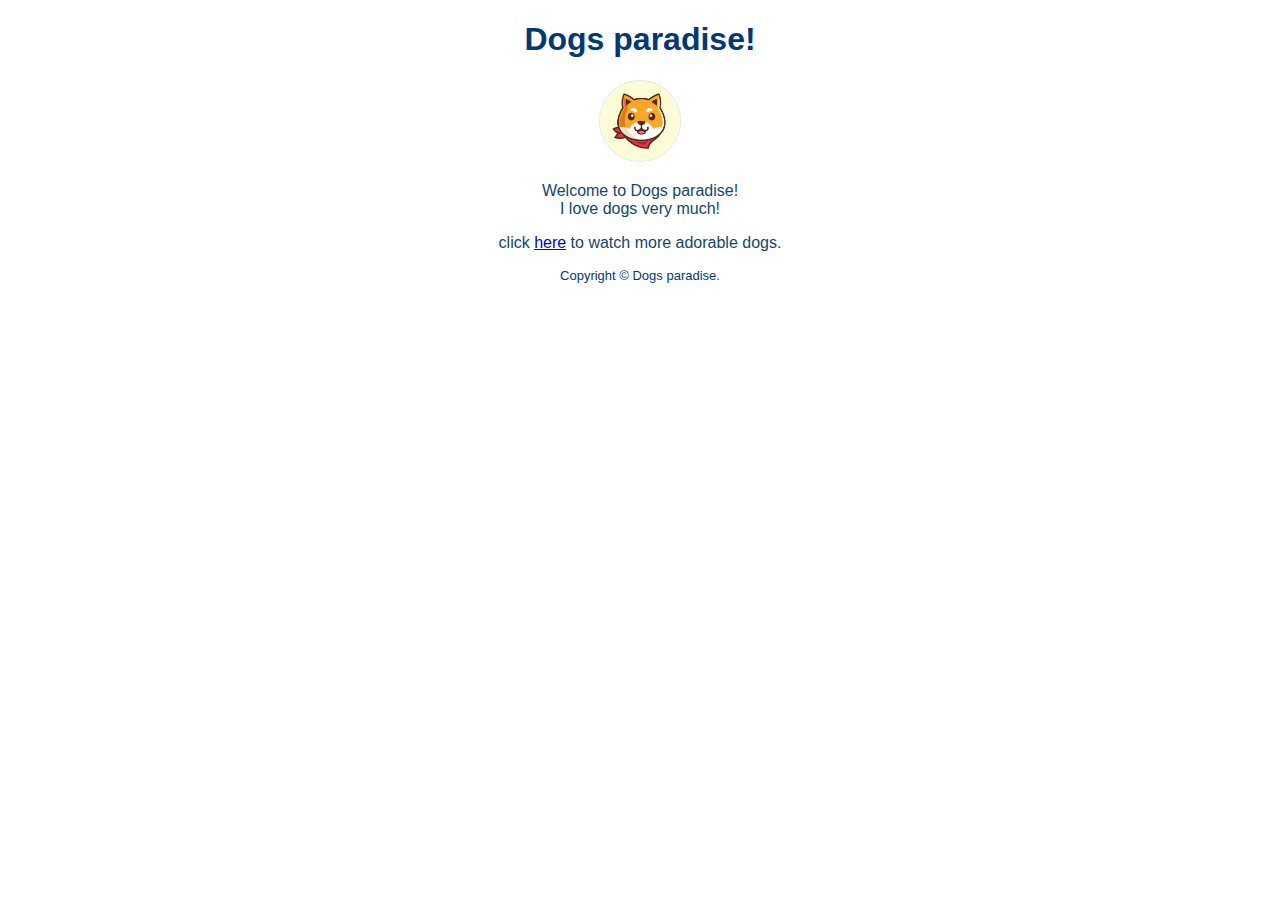
==== index.html @ d379ae9e "Initial commit" ====
<!DOCTYPE html>
<html>
  <!-- This is an HTML comment; build your site between these HTML tags -->
  <head>
    <link href="styles.css" rel="stylesheet"/>
    <title>Hello adorable dogs!</title>
  </head>
  <body>
    <h1>
      Dogs paradise!
    </h1>
    <div>
      <img class="icon1" alt="shiba_icon" src="/shiba_icon.jpg"/> 
    </div>
    <p>
      Welcome to Dogs paradise!<br>
      I love dogs very much!
    </p>
    <p>
      click <a href="/dogs.html">here</a> to watch more adorable dogs.
    </p>
    <footer>
      Copyright &#169; Dogs paradise.
    </footer>
    
  </body>
  
</html>
---- styles.css ----
body {
  text-align: center;
  font-family: "Fira code", Verdana, sans-serif;
  color: #003975;
}

img {
  width: 120px;
	border-radius: 50%;
}

img.icon1 {
	width: 80px;
	border-radius: 50%;
	border: 1px solid #e3e3e3;
}
  
p {
  color: #13466c;
}

table {
  text-align: center;
  margin-left:auto; 
  margin-right:auto;
}
footer {
  font-size: small; 
}

footer.d1 {
  background-color: #f7f7f7;
  margin: 40px;
}
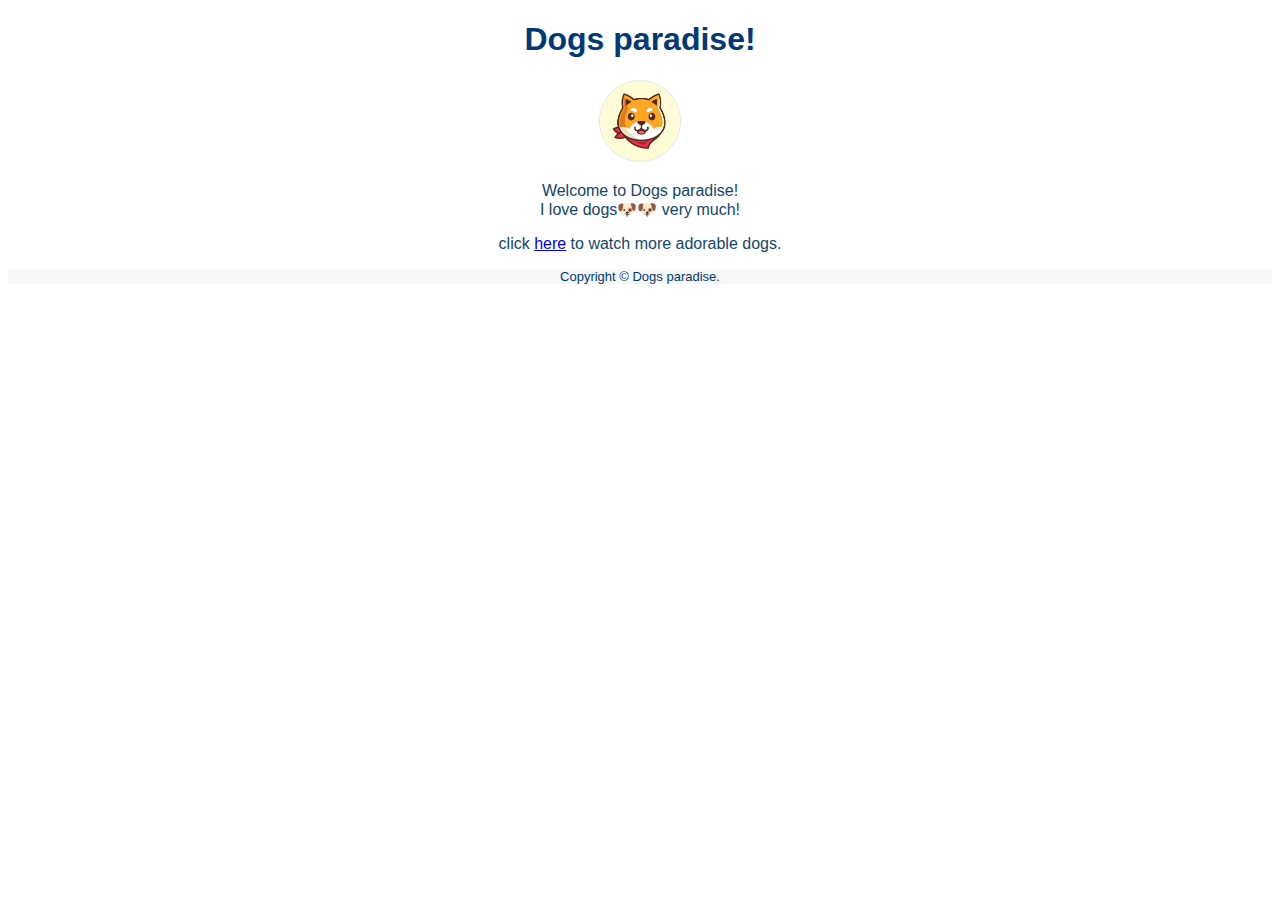
==== commit 429a302a: "ADD EMOJI" ====
--- a/index.html
+++ b/index.html
@@ -14,7 +14,7 @@
     </div>
     <p>
       Welcome to Dogs paradise!<br>
-      I love dogs very much!
+      I love dogs🐶🐶 very much!
     </p>
     <p>
       click <a href="/dogs.html">here</a> to watch more adorable dogs.
--- a/styles.css
+++ b/styles.css
@@ -25,10 +25,10 @@
   margin-right:auto;
 }
 footer {
+  background-color: #f7f7f7;
   font-size: small; 
 }
 
 footer.d1 {
-  background-color: #f7f7f7;
   margin: 40px;
 }